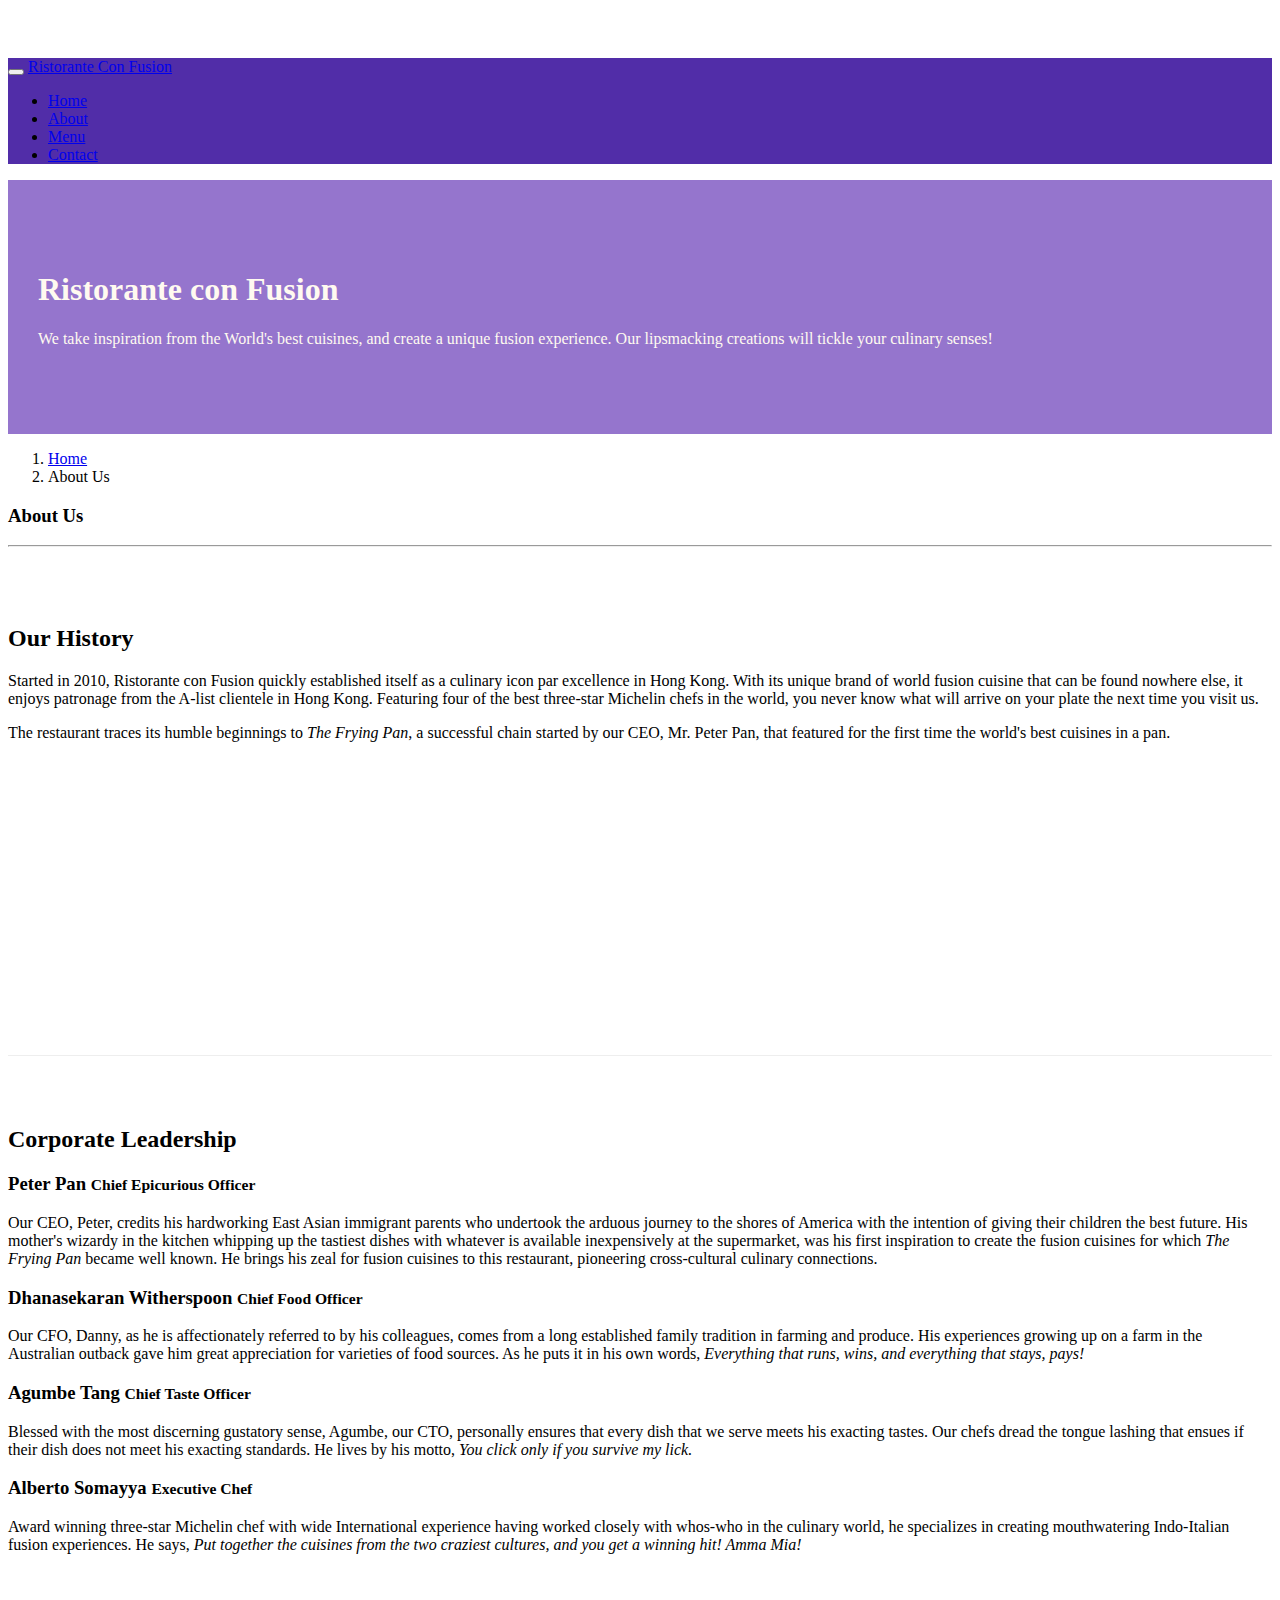
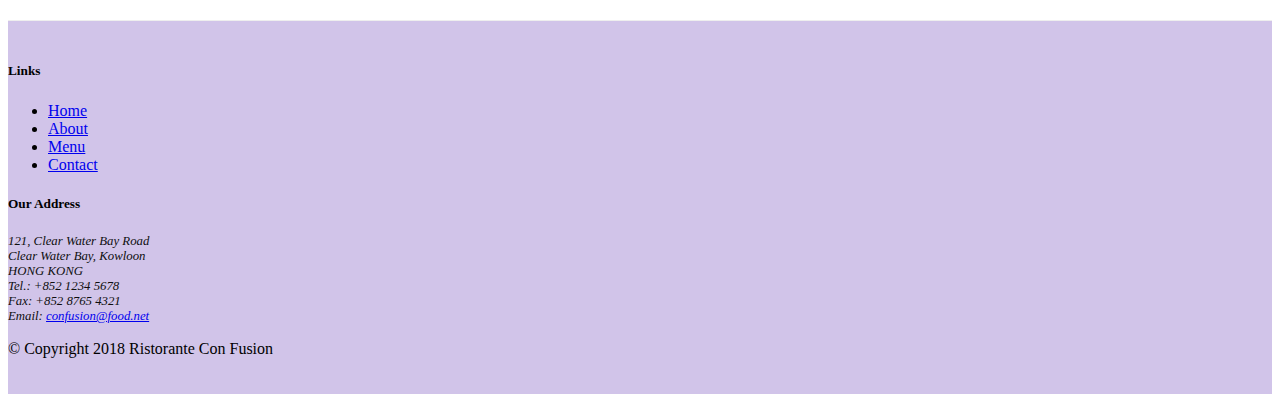
==== aboutus.html @ a5b5e228 "first commit" ====
<!DOCTYPE html>
<html lang="en">

<head>

    <title>Ristorante Con Fusion: About Us</title>
     <!-- Required meta tags always come first -->
    <meta charset="utf-8">
    <meta name="viewport" content="width=device-width, initial-scale=1, shrink-to-fit=no">
    <meta http-equiv="x-ua-compatible" content="ie=edge">

    <!-- Bootstrap CSS -->
    <link rel="stylesheet" href="node_modules/bootstrap/dist/css/bootstrap.min.css">
    <link rel="stylesheet" href="node_modules/font-awesome/css/font-awesome.min.css">
    <link rel="stylesheet" href="css/bootstrap-social.css">
    <link rel="stylesheet" href="css/style.css">
    <title>Ristorante Con Fusion</title>
</head>

<body>
    <nav class="navbar navbar-inverse navbar-toggleable-sm fixed-top">
        <div class="container">
            
            <button class="navbar-toggler" type="button" data-toggle="collapse" data-target="#Navbar">
                <span class="navbar-toggler-icon"></span>
            </button>
            <a class="navbar-brand" href="./index.html">Ristorante Con Fusion</a>
                <div class="collapse navbar-collapse" id="Navbar">
                    <ul class="navbar-nav">
                        <li class="nav-item"><a class="nav-link" href="./index.html"><span class="fa fa-home fa-lg"></span> Home</a></li>
                        <li class="nav-item active"><a class="nav-link" href="#"><span class="fa fa-info fa-lg"></span> About</a></li>
                        <li class="nav-item"><a class="nav-link" href="#"><span class="fa fa-list fa-lg"></span> Menu</a></li>
                        <li class="nav-item"><a class="nav-link" href="#"><span class="fa fa-address-card fa-lg"></span> Contact</a></li>
                    </ul>
                </div>
        </div>
    </nav>

    <header class="jumbotron">
        <div class="container">
            <div class="row row-header">
                <div class="col-12 col-sm-8">
                    <h1>Ristorante con Fusion</h1>
                    <p>We take inspiration from the World's best cuisines, and create a unique fusion experience. Our lipsmacking creations will tickle your culinary senses!</p>
                </div>
                <div class="col col-sm">
                </div>
            </div>
        </div>
    </header>

    <div>
        <div class="container">
            <div class="row">
                <ol class="col-12 breadcrumb">
                    <li class="breadcrumb-item"><a href="./index.html">Home</a></li>
                    <li class="breadcrumb-item active">About Us</li>
                </ol>

                <div class="col-12">
                    <h3>About Us</h3>
                    <hr>
                </div>
            </div>
        </div>
        
        <div class="container">
            <div class="row row-content">
                <div class="col-xl-6">
                    <h2>Our History</h2>
                    <p>Started in 2010, Ristorante con Fusion quickly established itself as a culinary icon par excellence in Hong Kong. With its unique brand of world fusion cuisine that can be found nowhere else, it enjoys patronage from the A-list clientele in Hong Kong.  Featuring four of the best three-star Michelin chefs in the world, you never know what will arrive on your plate the next time you visit us.</p>
                    <p>The restaurant traces its humble beginnings to <em>The Frying Pan</em>, a successful chain started by our CEO, Mr. Peter Pan, that featured for the first time the world's best cuisines in a pan.</p>
                </div>
            </div>
            <div>
            </div>
        </div>


        <div>
            <div class="container">
                <div class="row row-content">
                    <h2>Corporate Leadership</h2>
                    <div>
                        <h3>Peter Pan <small>Chief Epicurious Officer</small></h3>
                        <p class="hidden-xs-down">Our CEO, Peter, credits his hardworking East Asian immigrant parents who undertook the arduous journey to the shores of America with the intention of giving their children the best future. His mother's wizardy in the kitchen whipping up the tastiest dishes with whatever is available inexpensively at the supermarket, was his first inspiration to create the fusion cuisines for which <em>The Frying Pan</em> became well known. He brings his zeal for fusion cuisines to this restaurant, pioneering cross-cultural culinary connections.</p>
                        <h3>Dhanasekaran Witherspoon <small>Chief Food Officer</small></h3>
                        <p class="hidden-xs-down">Our CFO, Danny, as he is affectionately referred to by his colleagues, comes from a long established family tradition in farming and produce. His experiences growing up on a farm in the Australian outback gave him great appreciation for varieties of food sources. As he puts it in his own words, <em>Everything that runs, wins, and everything that stays, pays!</em></p>
                        <h3>Agumbe Tang <small>Chief Taste Officer</small></h3>
                        <p class="hidden-xs-down">Blessed with the most discerning gustatory sense, Agumbe, our CTO, personally ensures that every dish that we serve meets his exacting tastes. Our chefs dread the tongue lashing that ensues if their dish does not meet his exacting standards. He lives by his motto, <em>You click only if you survive my lick.</em></p>
                        <h3>Alberto Somayya <small>Executive Chef</small></h3>
                        <p class="hidden-xs-down">Award winning three-star Michelin chef with wide International experience having worked closely with whos-who in the culinary world, he specializes in creating mouthwatering Indo-Italian fusion experiences. He says, <em>Put together the cuisines from the two craziest cultures, and you get a winning hit! Amma Mia!</em></p>
                    </div>
                </div>
            </div>
       </div>

    </div>

    <footer class="footer">
        <div class="container">
            <div class="row">             
                <div class="col-5 offset-1 col-sm-2">
                    <h5>Links</h5>
                    <ul class="list-unstyled">
                        <li><a href="./index.html">Home</a></li>
                        <li><a href="#">About</a></li>
                        <li><a href="#">Menu</a></li>
                        <li><a href="#">Contact</a></li>
                    </ul>
                </div>
                <div class="col-6 col-sm-5">
                    <h5>Our Address</h5>
                    <address>
		              121, Clear Water Bay Road<br>
		              Clear Water Bay, Kowloon<br>
		              HONG KONG<br>
		              Tel.: +852 1234 5678<br>
		              Fax: +852 8765 4321<br>
		              Email: <a href="mailto:confusion@food.net">confusion@food.net</a>
		           </address>
                </div>
                <div class="col col-sm-4 align-self-center">
                    <div style="text-align: center">
                        <a class="btn btn-social-icon btn-google-plus" href="http://google.com/+"><span class="fa fa-google-plus fa-lg"></span></a>
                        <a class="btn btn-social-icon btn-facebook" href="http://www.facebook.com/profile.php?id="><span class="fa fa-facebook fa-lg"></span></a>
                        <a class="btn btn-social-icon btn-linkedin" href="http://www.linkedin.com/in/"><span class="fa fa-linkedin fa-lg"></span></a>
                        <a class="btn btn-social-icon btn-twitter" href="http://twitter.com/"><span class="fa fa-twitter fa-lg"></span></a>
                        <a class="btn btn-social-icon btn-youtube" href="http://youtube.com/"><span class="fa fa-youtube fa-lg"></span></a>
                        <a class="btn btn-social-icon" href="mailto:"><span class="fa fa-envelope"></span></a>
                    </div>
                </div>
           </div>
           <div class="row justify-content-center">             
                <div class="col-auto">
                    <p>© Copyright 2018 Ristorante Con Fusion</p>
                </div>
           </div>
        </div>
    </footer>

</body>

</html>
---- css/style.css ----
.row-header {
	margin: 0px auto;
	padding: 0px auto;
}

.row-content {
	margin: 0px auto;
	padding: 50px 0px 50px 0px;
	border-bottom: 1px ridge;
	min-height: 400px;
}

.footer {
	background-color: #D1C4E9;
	margin: 0px auto;
	padding: 20px 0px 20px 0px;
}

.jumbotron {
	padding:70px 30px;
	margin: 0px auto;
	background: #9575CD;
	color: floralwhite;
}

address {
	font-size: 80%;
	margin: 0px;
	color: #0f0f0f;
}

body {
	padding-top: 50px;
	z-index: 0;
}

.navbar-inverse {
	background-color: #512da8;
}
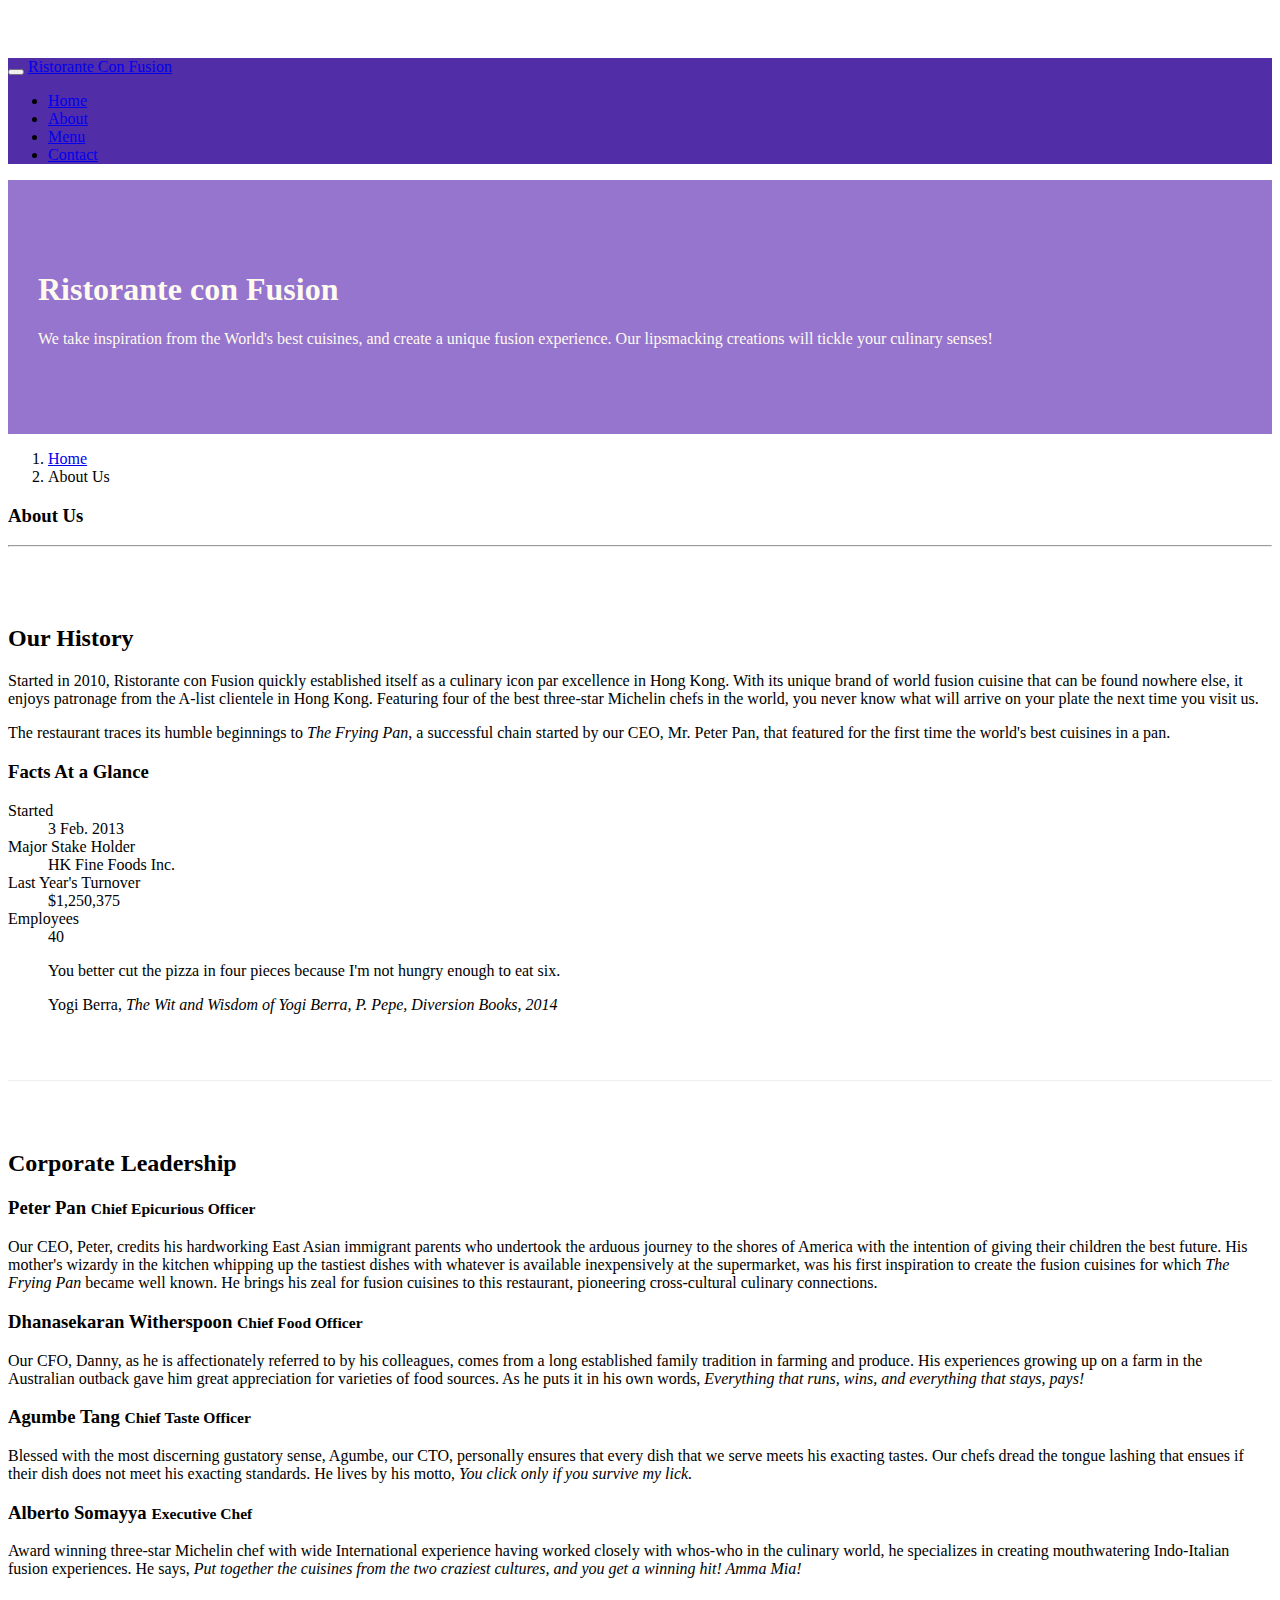
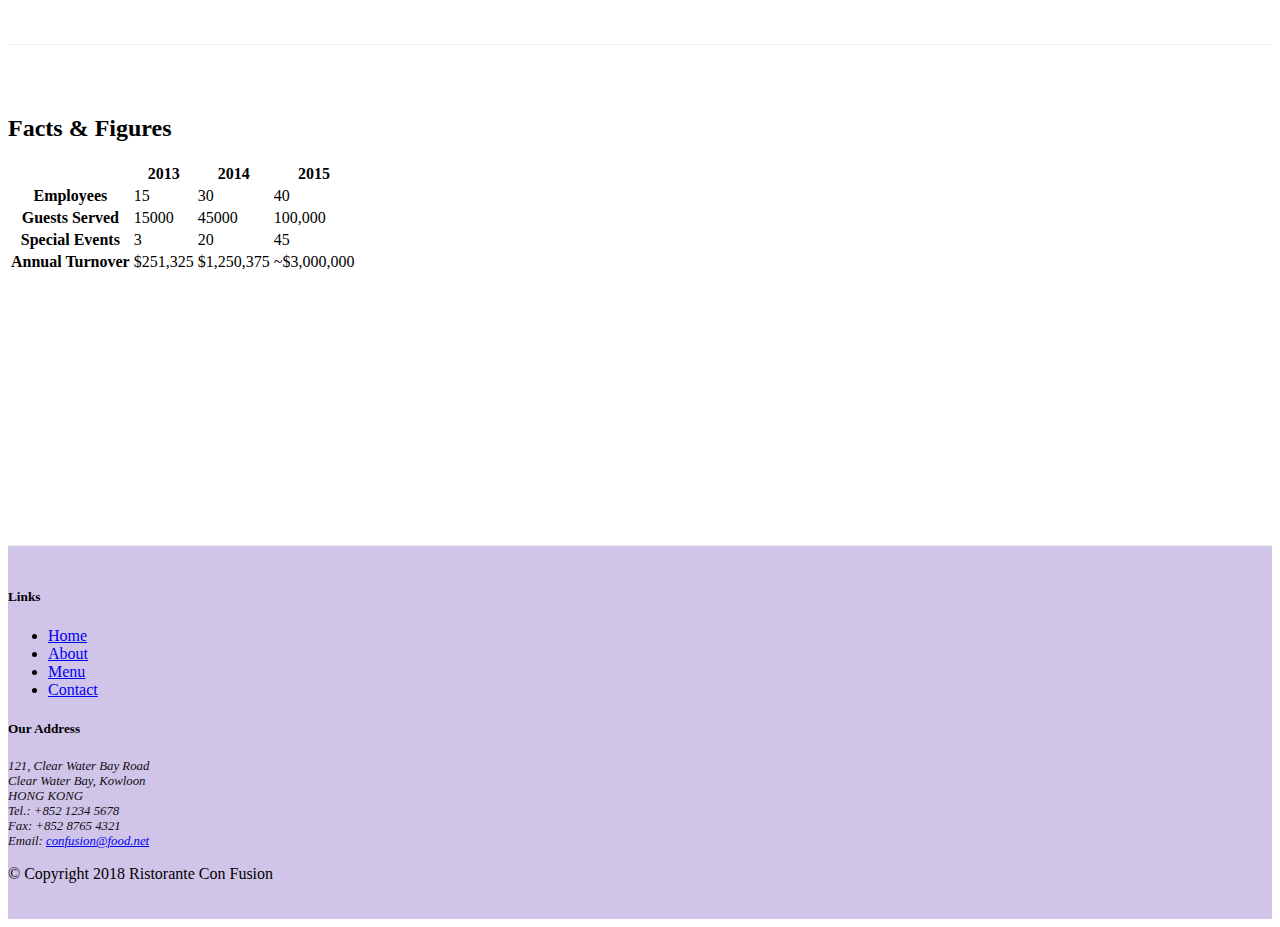
==== commit a8208013: "second commit" ====
--- a/aboutus.html
+++ b/aboutus.html
@@ -66,13 +66,46 @@
         
         <div class="container">
             <div class="row row-content">
-                <div class="col-xl-6">
+                <div class="col-sm-6">
                     <h2>Our History</h2>
                     <p>Started in 2010, Ristorante con Fusion quickly established itself as a culinary icon par excellence in Hong Kong. With its unique brand of world fusion cuisine that can be found nowhere else, it enjoys patronage from the A-list clientele in Hong Kong.  Featuring four of the best three-star Michelin chefs in the world, you never know what will arrive on your plate the next time you visit us.</p>
                     <p>The restaurant traces its humble beginnings to <em>The Frying Pan</em>, a successful chain started by our CEO, Mr. Peter Pan, that featured for the first time the world's best cuisines in a pan.</p>
                 </div>
-            </div>
-            <div>
+                <div class="col-sm">
+                    <div class="card">
+                        <h3 class="card-header bg-primary text-white">
+                            Facts At a Glance
+                        </h3>
+                        <div class="card-block">
+                            <!-- Discription list -->
+                            <dl class="row">
+                                <dt class="col-6">Started</dt>
+                                <dd class="col-6"> 3 Feb. 2013</dd>
+                                <dt class="col-6">Major Stake Holder</dt>
+                                <dd class="col-6">HK Fine Foods Inc.</dd>
+                                <dt class="col-6">Last Year's Turnover</dt>
+                                <dd class="col-6">$1,250,375</dd>
+                                <dt class="col-6">Employees</dt>
+                                <dd class="col-6">40</dd>
+                            </dl>
+                        </div>
+                    </div>
+                </div>
+                <div class="col-12">
+                    <div class="card card-block bg-faded">
+                        <blockquote class="blockquote">
+                            <!-- mb-0: bottom margin = 0 -->
+                            <p class="mb-0">
+                                You better cut the pizza in four pieces because I'm not hungry enough to eat six.
+                            </p>
+                            <!-- using footer to create an author -->
+                            <footer class="blockquote-footer">
+                                Yogi Berra, 
+                                <cite title="Source Title">The Wit and Wisdom of Yogi Berra, P. Pepe, Diversion Books, 2014</cite>
+                            </footer>
+                        </blockquote>
+                    </div>
+                </div>
             </div>
         </div>
 
@@ -92,6 +125,52 @@
                         <p class="hidden-xs-down">Award winning three-star Michelin chef with wide International experience having worked closely with whos-who in the culinary world, he specializes in creating mouthwatering Indo-Italian fusion experiences. He says, <em>Put together the cuisines from the two craziest cultures, and you get a winning hit! Amma Mia!</em></p>
                     </div>
                 </div>
+                <div class="row row-content">
+                <div class="col-12 col-sm-9">
+                    <h2>Facts &amp; Figures</h2>
+                    <div class="table-responsive">
+                    <table class="table table-striped">
+                    <thead class="thead-inverse">
+                        <tr>
+                            <th>&nbsp;</th>
+                            <th>2013</th>
+                            <th>2014</th>
+                            <th>2015</th>
+                        </tr>
+                    </thead>
+                    <tbody>
+                        <tr>
+                            <th>Employees</th>
+                            <td>15</td>
+                            <td>30</td>
+                            <td>40</td>
+                        </tr>
+                        <tr>
+                            <th>Guests Served</th>
+                            <td>15000</td>
+                            <td>45000</td>
+                            <td>100,000</td>
+                        </tr>
+                        <tr>
+                            <th>Special Events</th>
+                            <td>3</td>
+                            <td>20</td>
+                            <td>45</td>
+                        </tr>
+                        <tr>
+                            <th>Annual Turnover</th>
+                            <td>$251,325</td>
+                            <td>$1,250,375</td>
+                            <td>~$3,000,000</td>
+                        </tr>
+                    </tbody>
+                    </table>
+                    </div>
+                </div>
+                <div class="col-12 col-sm-3">
+
+                </div>
+            </div>
             </div>
        </div>
 
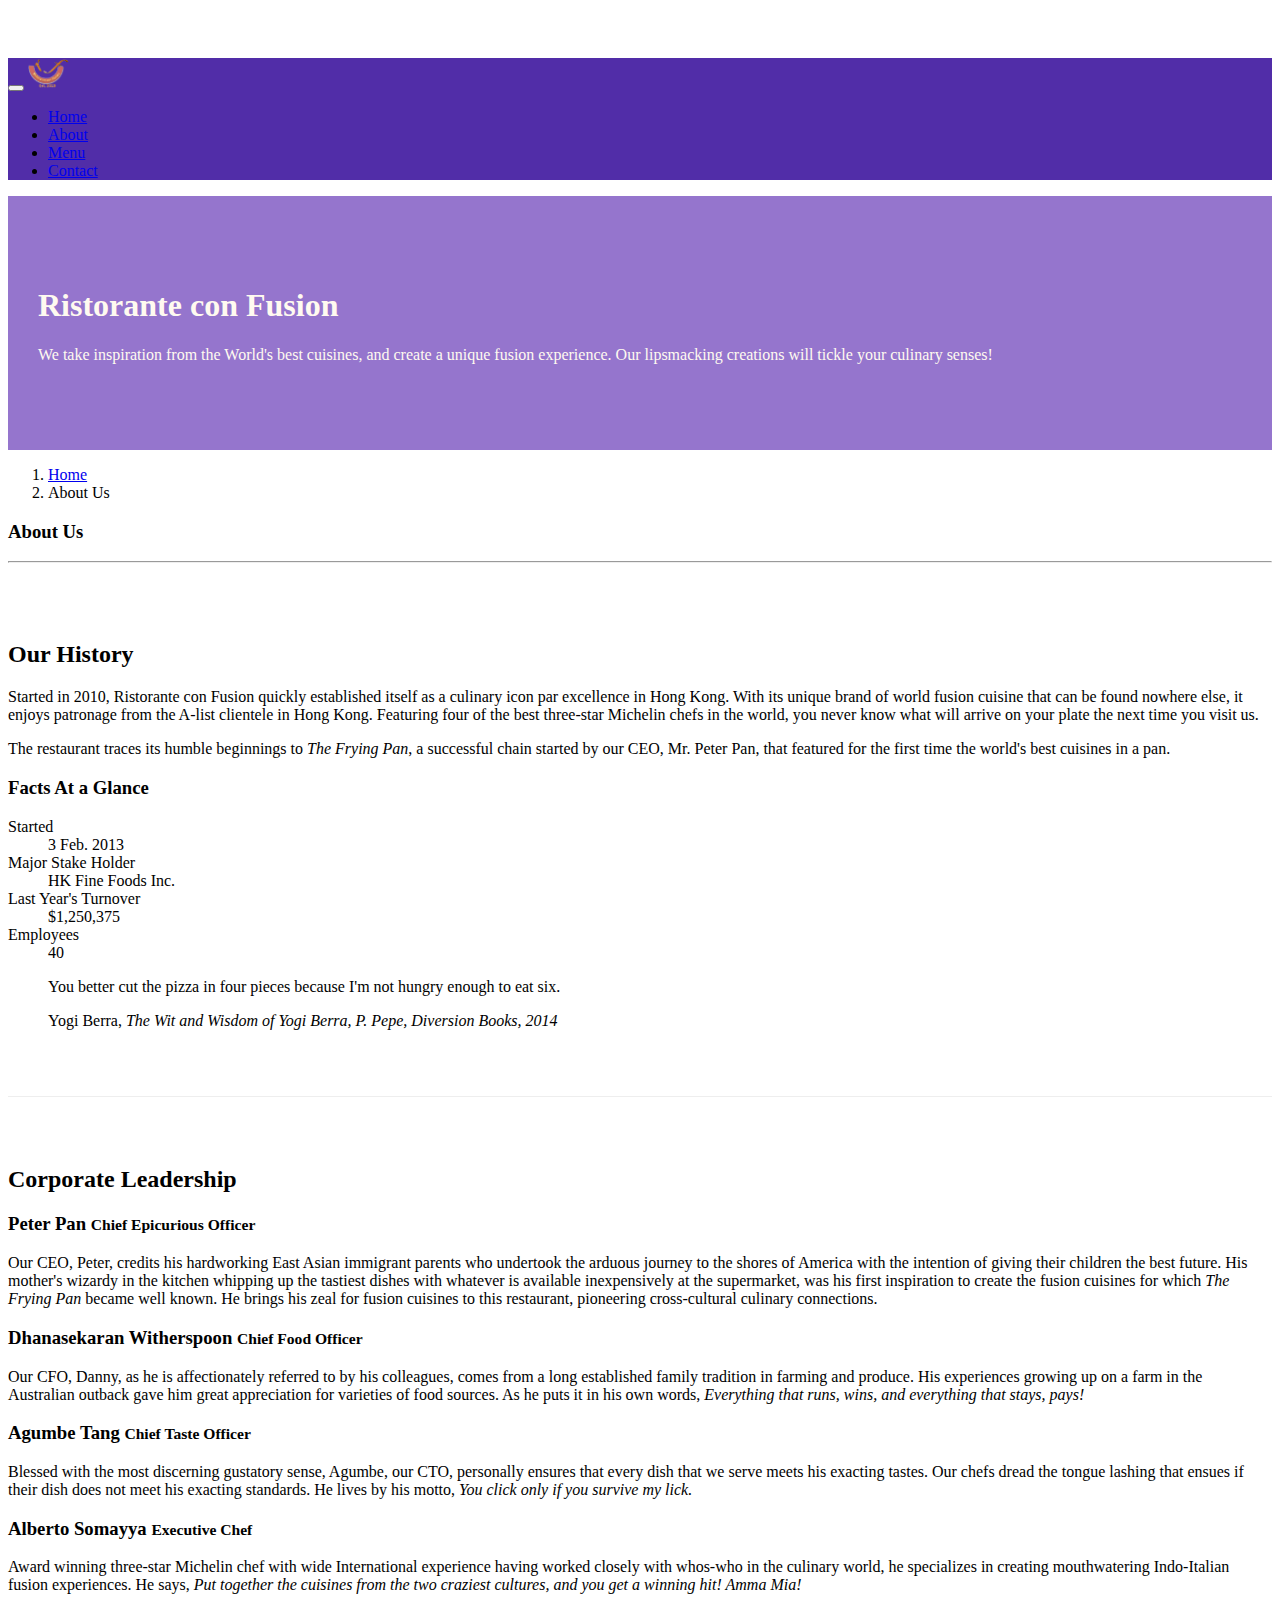
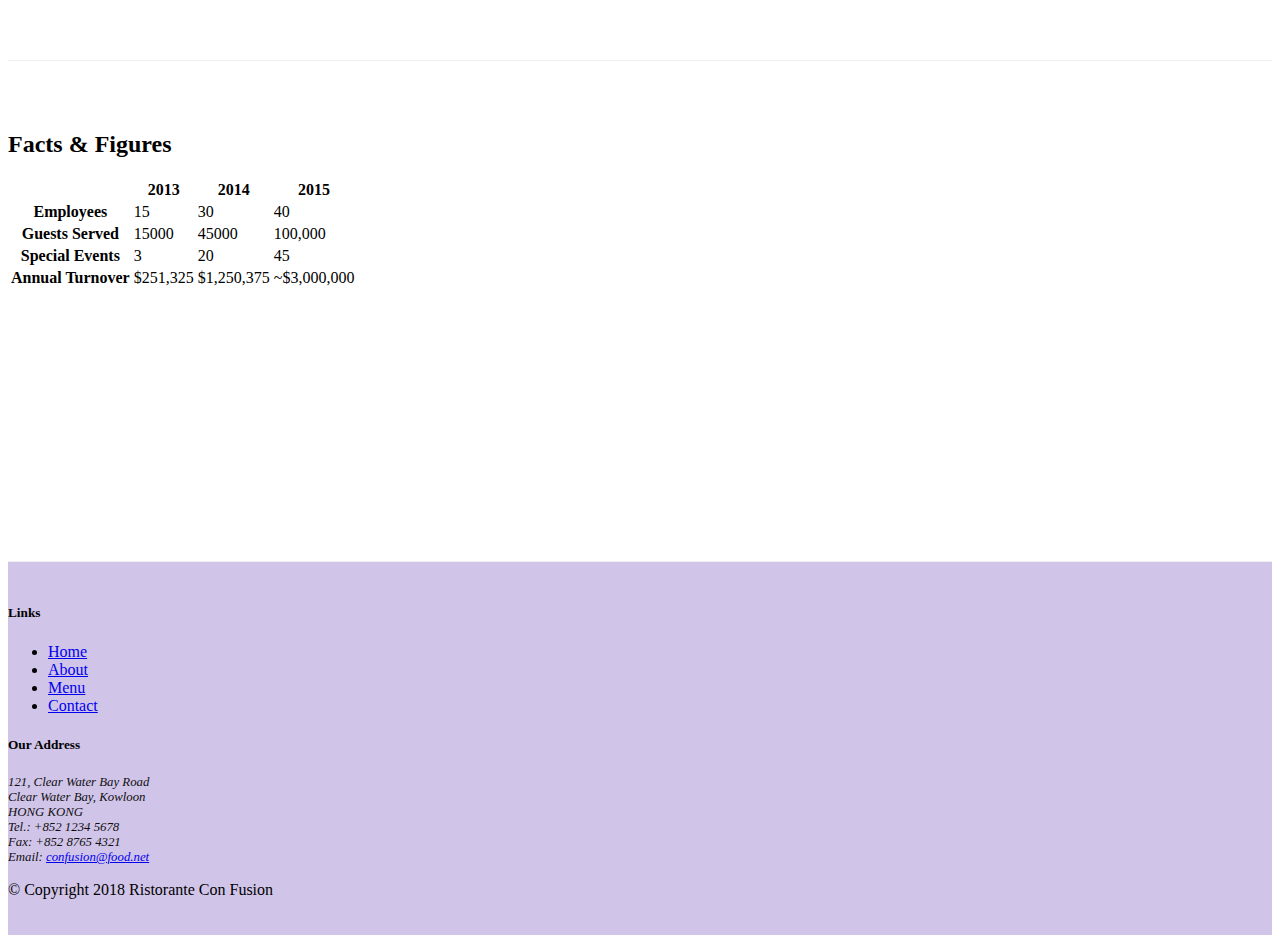
==== commit ae2becd1: "third commit" ====
--- a/aboutus.html
+++ b/aboutus.html
@@ -24,13 +24,13 @@
             <button class="navbar-toggler" type="button" data-toggle="collapse" data-target="#Navbar">
                 <span class="navbar-toggler-icon"></span>
             </button>
-            <a class="navbar-brand" href="./index.html">Ristorante Con Fusion</a>
+            <a class="navbar-brand" href="./index.html"><img src="img/logo.png" height="30" width="41"></a>
                 <div class="collapse navbar-collapse" id="Navbar">
                     <ul class="navbar-nav">
                         <li class="nav-item"><a class="nav-link" href="./index.html"><span class="fa fa-home fa-lg"></span> Home</a></li>
                         <li class="nav-item active"><a class="nav-link" href="#"><span class="fa fa-info fa-lg"></span> About</a></li>
                         <li class="nav-item"><a class="nav-link" href="#"><span class="fa fa-list fa-lg"></span> Menu</a></li>
-                        <li class="nav-item"><a class="nav-link" href="#"><span class="fa fa-address-card fa-lg"></span> Contact</a></li>
+                        <li class="nav-item"><a class="nav-link" href="./contactus.html"><span class="fa fa-address-card fa-lg"></span> Contact</a></li>
                     </ul>
                 </div>
         </div>
